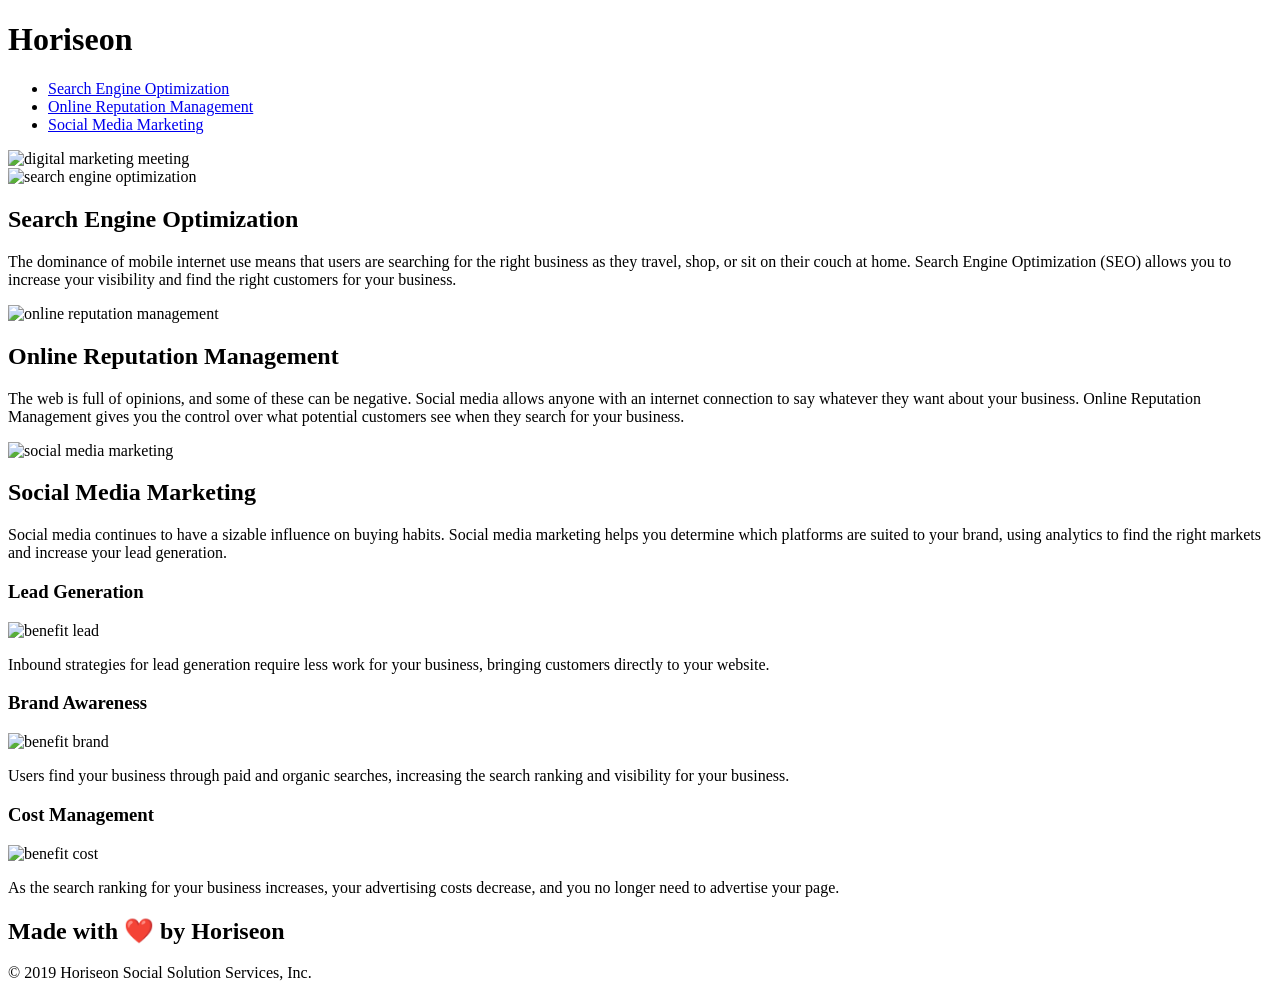
==== index.html @ 97882f19 "combined div header and h1 header together in the css file" ====
<!DOCTYPE html>
<html lang="en-us">

<head>
    <meta charset="UTF-8" />
    <link rel="stylesheet" href="C:\Users\maxev\hw1-Horiseon\style.css">
    <!--linked my css file sheet-->
    <title>Horiseon</title>
    <!--changed title-->
</head>

<body>
    <div class="header">
        <h1>Hori<span class="seo">seo</span>n</h1>
        <div>
            <ul>
                <li>
                    <a href="#search-engine-optimization">Search Engine Optimization</a>
                </li>
                <li>
                    <a href="#online-reputation-management">Online Reputation Management</a>
                </li>
                <li>
                    <a href="#social-media-marketing">Social Media Marketing</a>
                </li>
            </ul>
        </div>
    </div>
    <div class="hero">
        <img src="C:\Users\maxev\hw1-Horiseon\images\digital-marketing-meeting.jpg" alt="digital marketing meeting" width="100%" height="800px">
    </div>
    <div class="content">
        <div id="search-engine-optimization" div class="search-engine-optimization">
            <!--added a div id to make link active-->
            <img src="C:\Users\maxev\hw1-Horiseon\images\search-engine-optimization.jpg" alt="search engine optimization" class="float-left" />
            <!--got the image to load and added an alt tag
                1.added a height / removed from css selector
                2.added a width / removed fromm css selector
            -->
            <h2>Search Engine Optimization</h2>
            <p>
                The dominance of mobile internet use means that users are searching for the right business as they travel, shop, or sit on their couch at home. Search Engine Optimization (SEO) allows you to increase your visibility and find the right customers for your
                business.
            </p>
        </div>
        <div id="online-reputation-management" class="online-reputation-management">
            <img src="C:\Users\maxev\hw1-Horiseon\images\online-reputation-management.jpg" alt="online reputation management" class="float-right" />
            <!--got the image to load and added an alt tag-->
            <h2>Online Reputation Management</h2>
            <p>
                The web is full of opinions, and some of these can be negative. Social media allows anyone with an internet connection to say whatever they want about your business. Online Reputation Management gives you the control over what potential customers see
                when they search for your business.
            </p>
        </div>
        <div id="social-media-marketing" class="social-media-marketing">
            <img src="C:\Users\maxev\hw1-Horiseon\images\social-media-marketing.jpg" alt="social media marketing" class="float-left" />
            <!--got the image to laod and added an alt tag-->
            <h2>Social Media Marketing</h2>
            <p>
                Social media continues to have a sizable influence on buying habits. Social media marketing helps you determine which platforms are suited to your brand, using analytics to find the right markets and increase your lead generation.
            </p>
        </div>
    </div>
    <div class="benefits">
        <div class="benefit-lead">
            <h3>Lead Generation</h3>
            <img src="C:\Users\maxev\hw1-Horiseon\images\lead-generation.png" alt="benefit lead" />
            <!--got image to load and added an alt tag-->
            <p>
                Inbound strategies for lead generation require less work for your business, bringing customers directly to your website.
            </p>
        </div>
        <div class="benefit-brand">
            <h3>Brand Awareness</h3>
            <img src="C:\Users\maxev\hw1-Horiseon\images\brand-awareness.png" alt="benefit brand" />
            <!--got image to load and added an alt tag-->
            <p>
                Users find your business through paid and organic searches, increasing the search ranking and visibility for your business.
            </p>
        </div>
        <div class="benefit-cost">
            <h3>Cost Management</h3>
            <img src="C:\Users\maxev\hw1-Horiseon\images\cost-management.png" alt="benefit cost" />
            <!--got image to load and added an alt tag-->
            <p>
                As the search ranking for your business increases, your advertising costs decrease, and you no longer need to advertise your page.
            </p>
        </div>
    </div>
    <div class="footer">
        <h2>Made with ❤️️ by Horiseon</h2>
        <p>
            &copy; 2019 Horiseon Social Solution Services, Inc.
        </p>
    </div>
</body>

</html>
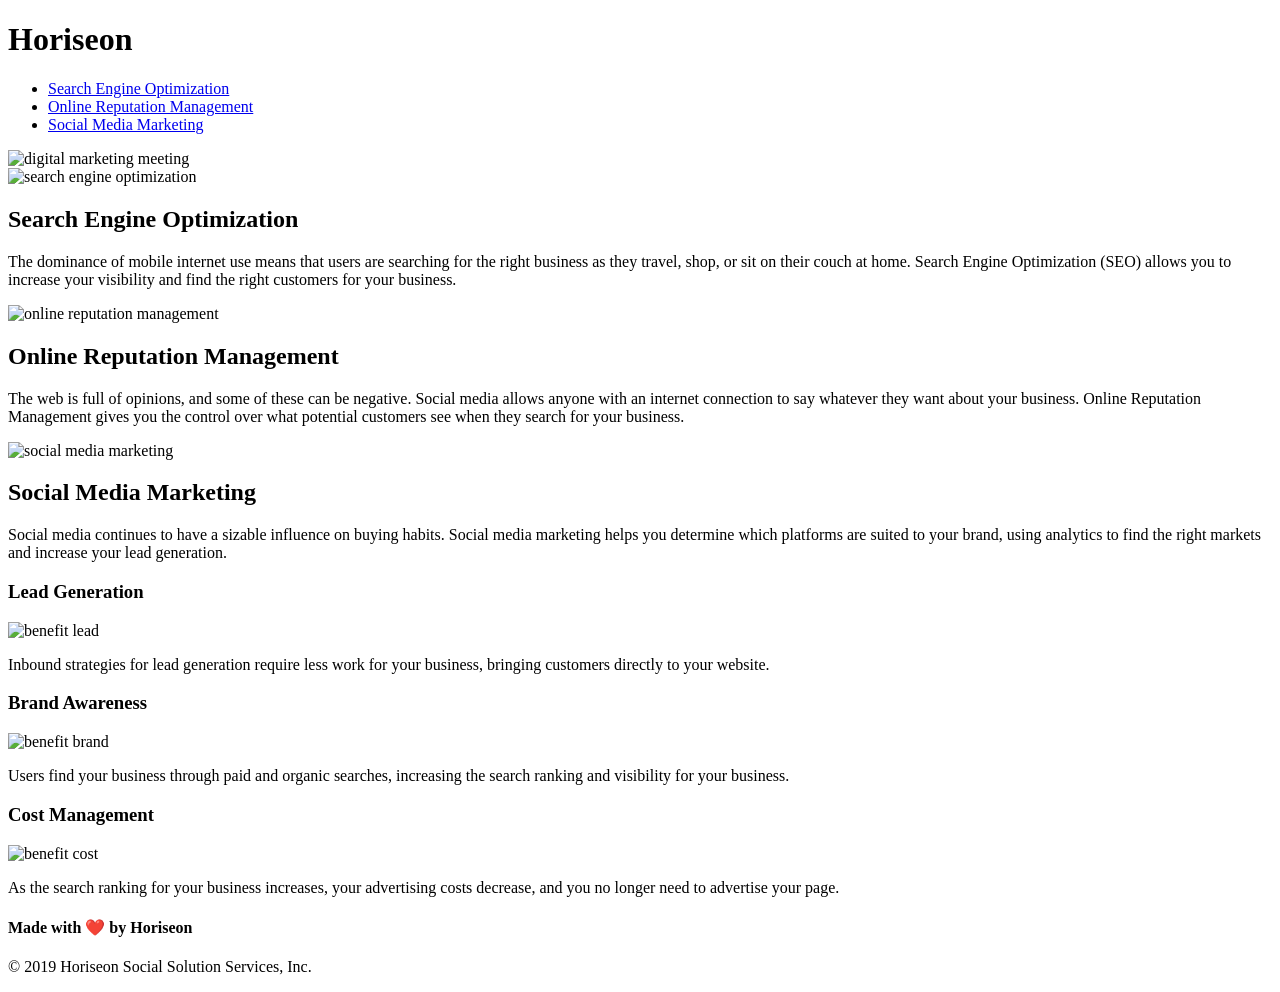
==== commit efd282ad: "changed footers h tag to h4" ====
--- a/index.html
+++ b/index.html
@@ -88,7 +88,8 @@
         </div>
     </div>
     <div class="footer">
-        <h2>Made with ❤️️ by Horiseon</h2>
+        <h4>Made with ❤️️ by Horiseon</h4>
+        <!--changed tag size-->
         <p>
             &copy; 2019 Horiseon Social Solution Services, Inc.
         </p>
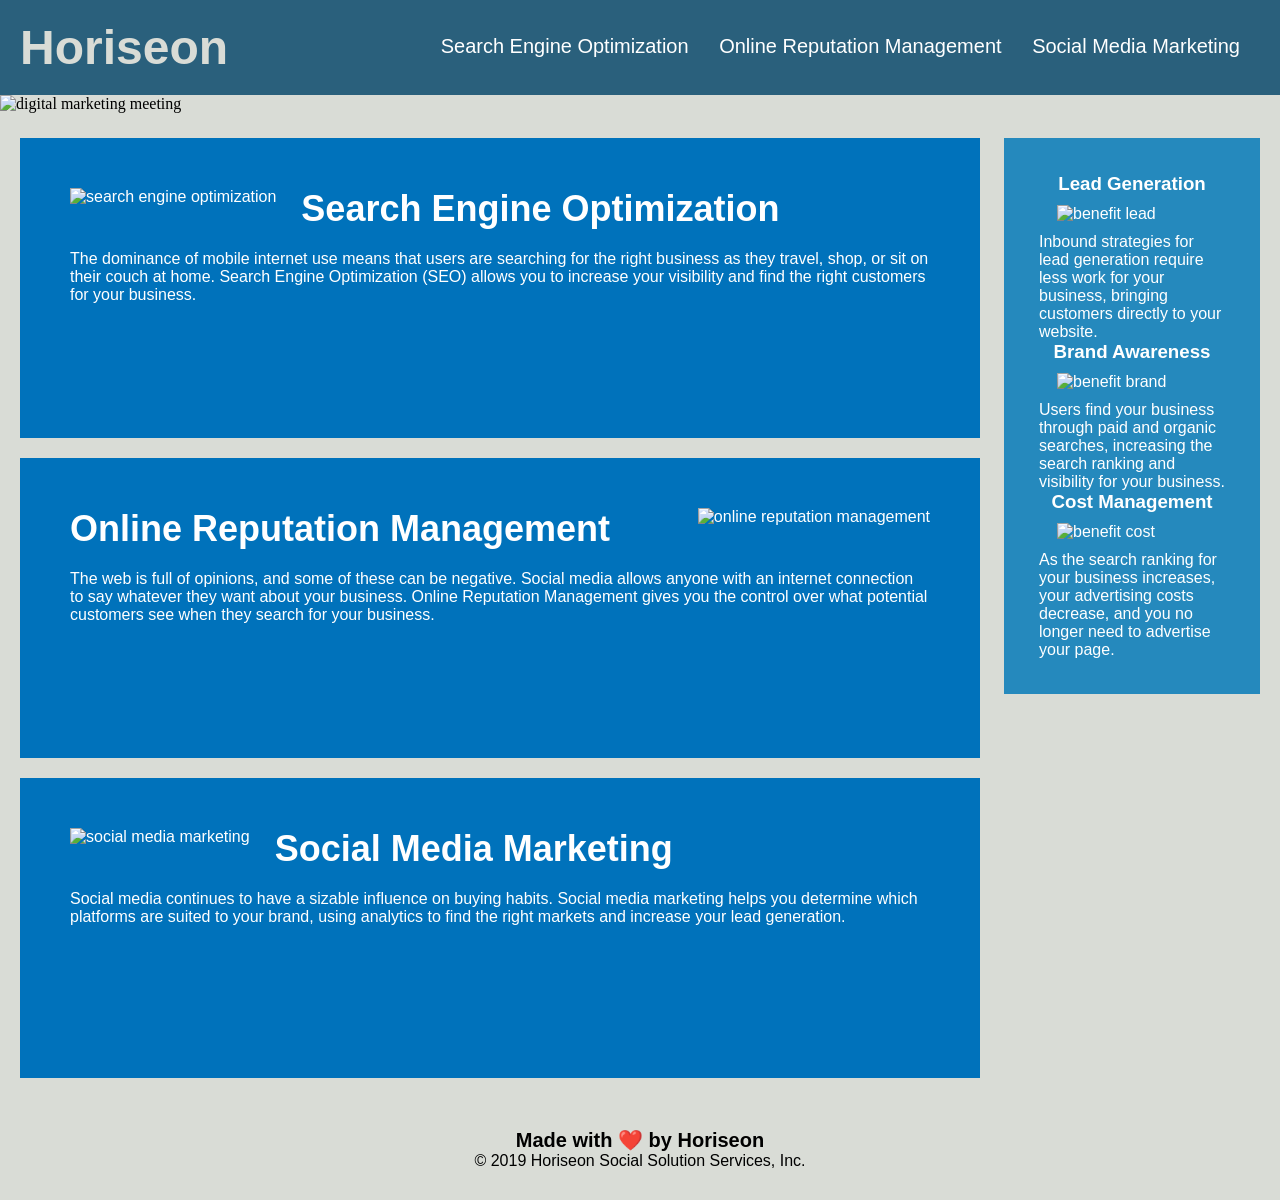
==== commit afcb6b68: "trying to link my css to my html file" ====
--- a/index.html
+++ b/index.html
@@ -3,7 +3,7 @@
 
 <head>
     <meta charset="UTF-8" />
-    <link rel="stylesheet" href="C:\Users\maxev\hw1-Horiseon\style.css">
+    <link rel="stylesheet" href="style.css">
     <!--linked my css file sheet-->
     <title>Horiseon</title>
     <!--changed title-->
--- a/style.css
+++ b/style.css
@@ -0,0 +1,156 @@
+* {
+    box-sizing: border-box;
+    padding: 0;
+    margin: 0;
+}
+
+body {
+    background-color: #d9dcd6;
+}
+
+.header {
+    padding: 20px;
+    font-family: 'Trebuchet MS', 'Lucida Sans Unicode', 'Lucida Grande', 'Lucida Sans', Arial, sans-serif;
+    background-color: #2a607c;
+    color: #ffffff;
+}
+
+.header h1 {
+    display: inline-block;
+    font-size: 48px;
+    color: #d9dcd6;
+    /*combined div header and h1 header together*/
+}
+
+.header div {
+    padding-top: 15px;
+    margin-right: 20px;
+    float: right;
+    font-family: 'Gill Sans', 'Gill Sans MT', Calibri, 'Trebuchet MS', sans-serif;
+    font-size: 20px;
+}
+
+.header div ul li {
+    display: inline-block;
+    margin-left: 25px;
+    list-style-type: none;
+    /*combined header div ul and header div ul li together*/
+}
+
+a {
+    color: #ffffff;
+    text-decoration: none;
+}
+
+.hero {
+    margin-bottom: 25px;
+    background-size: cover;
+    background-position: center;
+    /*moved image to the html file along with height and width
+        moved hero selector to sequential order
+    */
+}
+
+.content {
+    width: 75%;
+    display: inline-block;
+    margin-left: 20px;
+    /*made sequential order*/
+}
+
+.search-engine-optimization {
+    margin-bottom: 20px;
+    padding: 50px;
+    height: 300px;
+    font-family: 'Gill Sans', 'Gill Sans MT', Calibri, 'Trebuchet MS', sans-serif;
+    background-color: #0072bb;
+    color: #ffffff;
+    /*made sequential order*/
+}
+
+.online-reputation-management {
+    margin-bottom: 20px;
+    padding: 50px;
+    height: 300px;
+    font-family: 'Gill Sans', 'Gill Sans MT', Calibri, 'Trebuchet MS', sans-serif;
+    background-color: #0072bb;
+    color: #ffffff;
+    /*made sequential order*/
+}
+
+.social-media-marketing {
+    margin-bottom: 20px;
+    padding: 50px;
+    height: 300px;
+    font-family: 'Gill Sans', 'Gill Sans MT', Calibri, 'Trebuchet MS', sans-serif;
+    background-color: #0072bb;
+    color: #ffffff;
+    /*made sequential order*/
+}
+
+p {
+    font-size: 16px;
+    /*made sequential order*/
+}
+
+.search-engine-optimization img,
+.social-media-marketing img {
+    max-height: 200px;
+    float: left;
+    margin-right: 25px;
+    /*added float selector to condense code*/
+}
+
+.online-reputation-management img {
+    max-height: 200px;
+    float: right;
+    margin-left: 25px;
+    /*added float selector to condense code*/
+}
+
+h2 {
+    margin-bottom: 20px;
+    font-size: 36px;
+    /*moved selectors to be 1
+    changed selector name*/
+}
+
+.benefits {
+    margin-right: 20px;
+    padding: 35px;
+    /*changed padding to make site even on all boxes*/
+    clear: both;
+    float: right;
+    width: 20%;
+    height: 100%;
+    font-family: 'Gill Sans', 'Gill Sans MT', Calibri, 'Trebuchet MS', sans-serif;
+    background-color: #2589bd;
+    /*moved benefit lead/brand/cost to this selector*/
+    margin-bottom: 32px;
+    color: #ffffff;
+}
+
+h3 {
+    margin-bottom: 10px;
+    text-align: center;
+    /*moved h3 style sheets together
+    changed selector name*/
+}
+
+.benefit-lead img,
+.benefit-brand img,
+.benefit-cost img {
+    display: block;
+    margin: 10px auto;
+    max-width: 150px;
+    /*condensed img selectors*/
+}
+
+.footer {
+    padding: 30px;
+    clear: both;
+    font-family: 'Trebuchet MS', 'Lucida Sans Unicode', 'Lucida Grande', 'Lucida Sans', Arial, sans-serif;
+    text-align: center;
+    font-size: 20px;
+    /*moved footer h2 style sheet into footer style sheet*/
+}
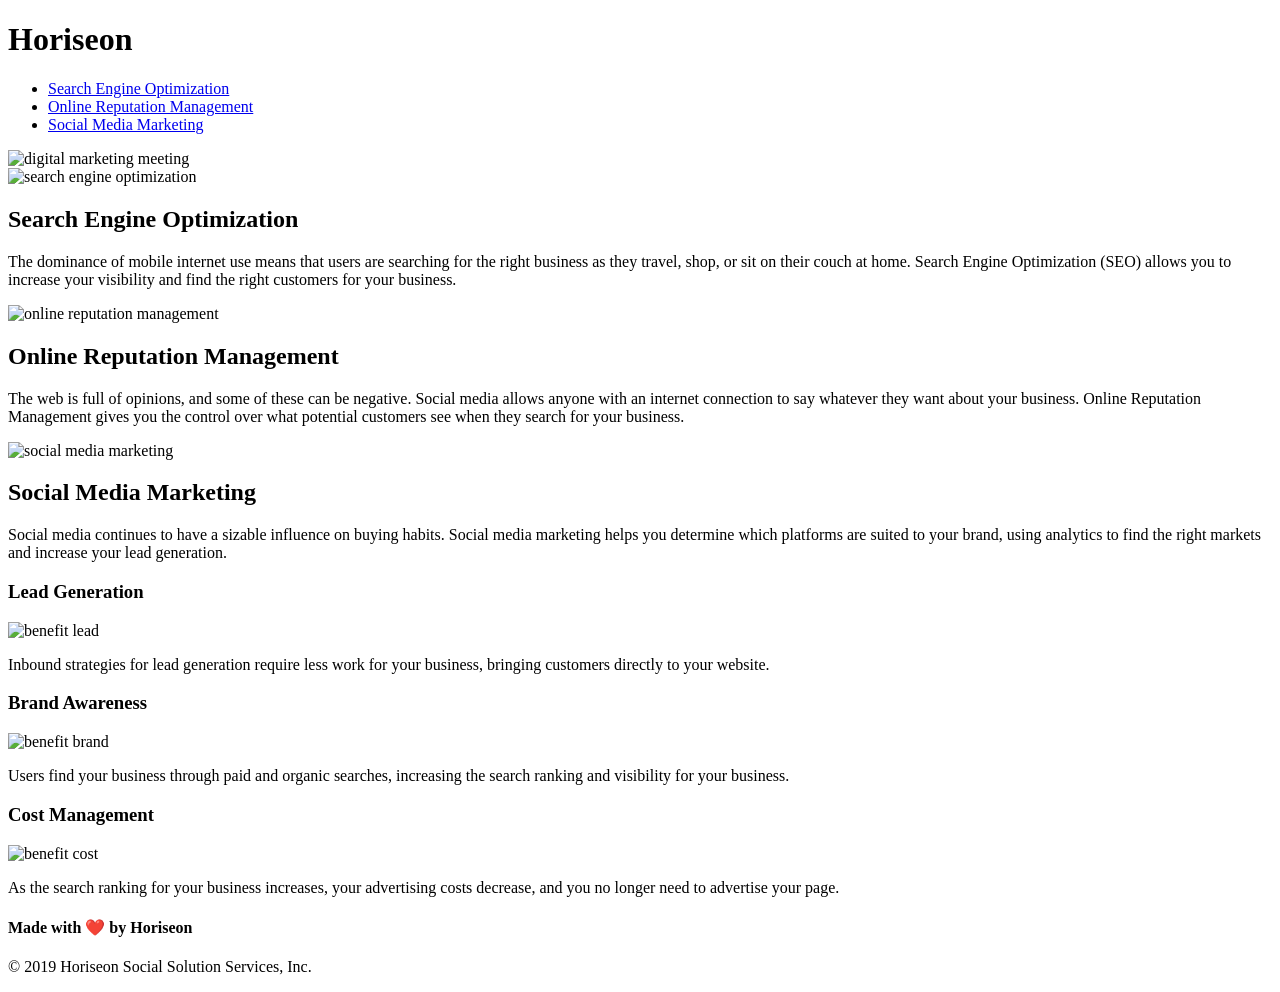
==== commit 23f6fc5f: "trying to get the page to work" ====
--- a/index.html
+++ b/index.html
@@ -3,7 +3,7 @@
 
 <head>
     <meta charset="UTF-8" />
-    <link rel="stylesheet" href="style.css">
+    <link rel="stylesheet" href="C:\Users\maxev\hw1-Horiseon\html\style.css">
     <!--linked my css file sheet-->
     <title>Horiseon</title>
     <!--changed title-->
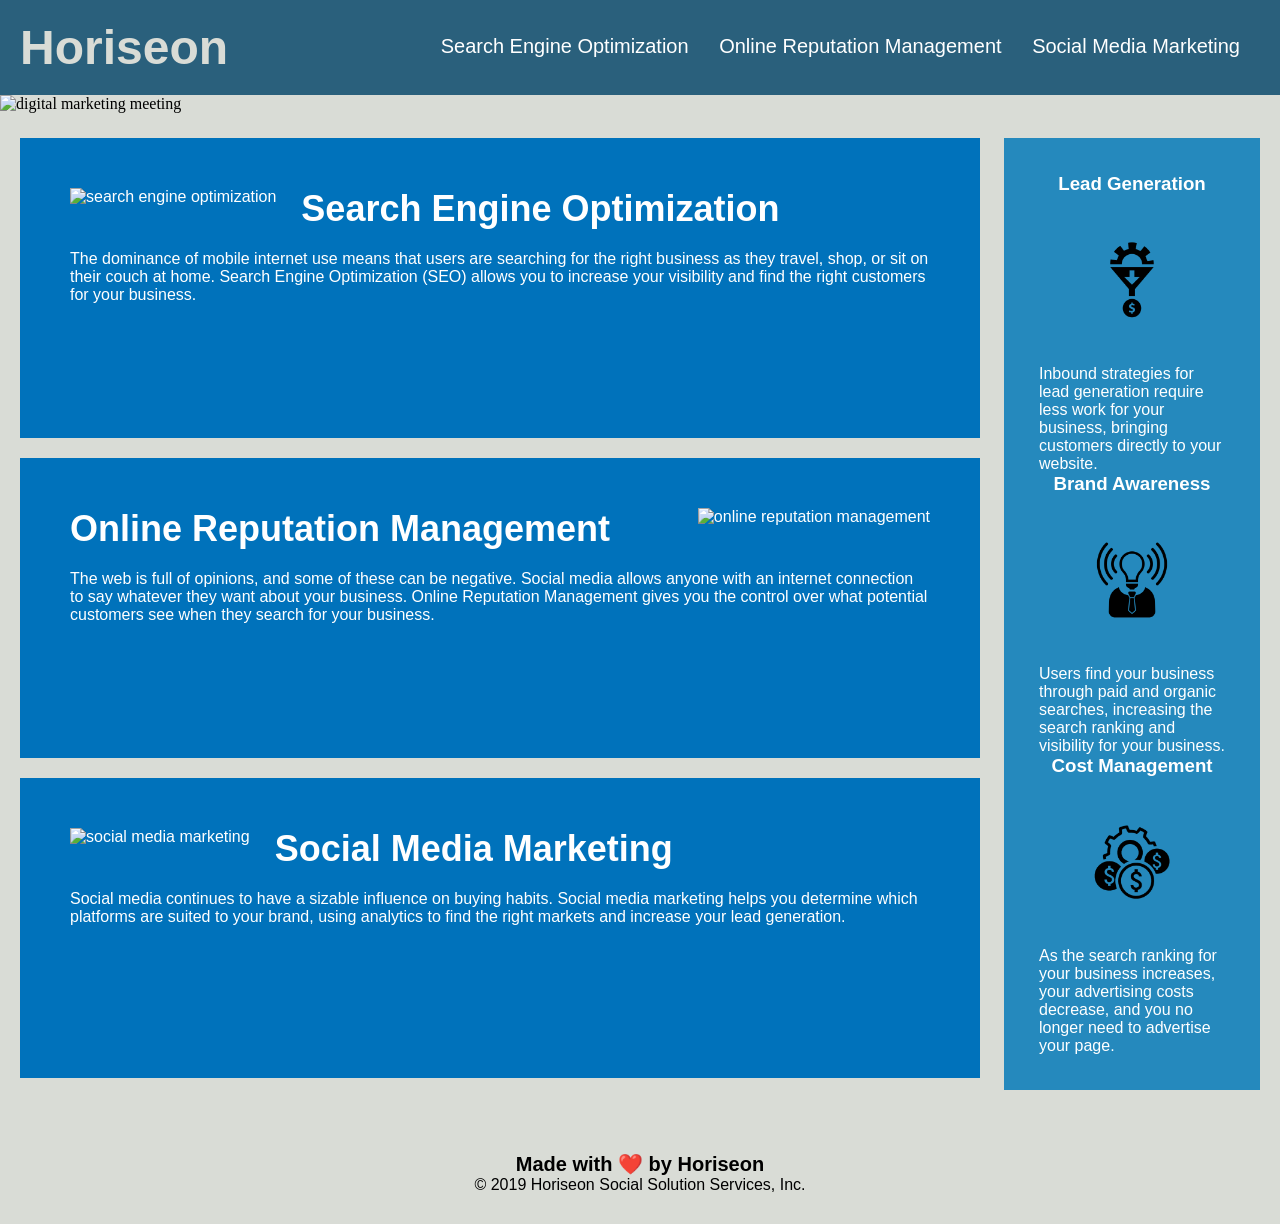
==== commit e3cfbe0f: "changed links to get the webpage to work" ====
--- a/index.html
+++ b/index.html
@@ -3,7 +3,7 @@
 
 <head>
     <meta charset="UTF-8" />
-    <link rel="stylesheet" href="C:\Users\maxev\hw1-Horiseon\html\style.css">
+    <link rel="stylesheet" href="style.css">
     <!--linked my css file sheet-->
     <title>Horiseon</title>
     <!--changed title-->
@@ -27,16 +27,16 @@
         </div>
     </div>
     <div class="hero">
-        <img src="C:\Users\maxev\hw1-Horiseon\images\digital-marketing-meeting.jpg" alt="digital marketing meeting" width="100%" height="800px">
+        <img src="images\digital-marketing-meeting.jpg" alt="digital marketing meeting" width="100%" height="800px">
+        <!--added an alt tag and got the image to load
+            1.added a height / removed from css selector
+            2.added a width / removed fromm css selector-->
     </div>
     <div class="content">
         <div id="search-engine-optimization" div class="search-engine-optimization">
             <!--added a div id to make link active-->
-            <img src="C:\Users\maxev\hw1-Horiseon\images\search-engine-optimization.jpg" alt="search engine optimization" class="float-left" />
-            <!--got the image to load and added an alt tag
-                1.added a height / removed from css selector
-                2.added a width / removed fromm css selector
-            -->
+            <img src="images\search-engine-optimization.jpg" alt="search engine optimization" class="float-left" />
+            <!--got the image to load and added an alt tag-->
             <h2>Search Engine Optimization</h2>
             <p>
                 The dominance of mobile internet use means that users are searching for the right business as they travel, shop, or sit on their couch at home. Search Engine Optimization (SEO) allows you to increase your visibility and find the right customers for your
@@ -44,7 +44,7 @@
             </p>
         </div>
         <div id="online-reputation-management" class="online-reputation-management">
-            <img src="C:\Users\maxev\hw1-Horiseon\images\online-reputation-management.jpg" alt="online reputation management" class="float-right" />
+            <img src="images\online-reputation-management.jpg" alt="online reputation management" class="float-right" />
             <!--got the image to load and added an alt tag-->
             <h2>Online Reputation Management</h2>
             <p>
@@ -53,7 +53,7 @@
             </p>
         </div>
         <div id="social-media-marketing" class="social-media-marketing">
-            <img src="C:\Users\maxev\hw1-Horiseon\images\social-media-marketing.jpg" alt="social media marketing" class="float-left" />
+            <img src="images\social-media-marketing.jpg" alt="social media marketing" class="float-left" />
             <!--got the image to laod and added an alt tag-->
             <h2>Social Media Marketing</h2>
             <p>
@@ -64,7 +64,7 @@
     <div class="benefits">
         <div class="benefit-lead">
             <h3>Lead Generation</h3>
-            <img src="C:\Users\maxev\hw1-Horiseon\images\lead-generation.png" alt="benefit lead" />
+            <img src="images\lead-generation.png" alt="benefit lead" />
             <!--got image to load and added an alt tag-->
             <p>
                 Inbound strategies for lead generation require less work for your business, bringing customers directly to your website.
@@ -72,7 +72,7 @@
         </div>
         <div class="benefit-brand">
             <h3>Brand Awareness</h3>
-            <img src="C:\Users\maxev\hw1-Horiseon\images\brand-awareness.png" alt="benefit brand" />
+            <img src="images\brand-awareness.png" alt="benefit brand" />
             <!--got image to load and added an alt tag-->
             <p>
                 Users find your business through paid and organic searches, increasing the search ranking and visibility for your business.
@@ -80,7 +80,7 @@
         </div>
         <div class="benefit-cost">
             <h3>Cost Management</h3>
-            <img src="C:\Users\maxev\hw1-Horiseon\images\cost-management.png" alt="benefit cost" />
+            <img src="images\cost-management.png" alt="benefit cost" />
             <!--got image to load and added an alt tag-->
             <p>
                 As the search ranking for your business increases, your advertising costs decrease, and you no longer need to advertise your page.
--- a/style.css
+++ b/style.css
@@ -0,0 +1,156 @@
+* {
+    box-sizing: border-box;
+    padding: 0;
+    margin: 0;
+}
+
+body {
+    background-color: #d9dcd6;
+}
+
+.header {
+    padding: 20px;
+    font-family: 'Trebuchet MS', 'Lucida Sans Unicode', 'Lucida Grande', 'Lucida Sans', Arial, sans-serif;
+    background-color: #2a607c;
+    color: #ffffff;
+}
+
+.header h1 {
+    display: inline-block;
+    font-size: 48px;
+    color: #d9dcd6;
+    /*combined div header and h1 header together*/
+}
+
+.header div {
+    padding-top: 15px;
+    margin-right: 20px;
+    float: right;
+    font-family: 'Gill Sans', 'Gill Sans MT', Calibri, 'Trebuchet MS', sans-serif;
+    font-size: 20px;
+}
+
+.header div ul li {
+    display: inline-block;
+    margin-left: 25px;
+    list-style-type: none;
+    /*combined header div ul and header div ul li together*/
+}
+
+a {
+    color: #ffffff;
+    text-decoration: none;
+}
+
+.hero {
+    margin-bottom: 25px;
+    background-size: cover;
+    background-position: center;
+    /*moved image to the html file along with height and width
+        moved hero selector to sequential order
+    */
+}
+
+.content {
+    width: 75%;
+    display: inline-block;
+    margin-left: 20px;
+    /*made sequential order*/
+}
+
+.search-engine-optimization {
+    margin-bottom: 20px;
+    padding: 50px;
+    height: 300px;
+    font-family: 'Gill Sans', 'Gill Sans MT', Calibri, 'Trebuchet MS', sans-serif;
+    background-color: #0072bb;
+    color: #ffffff;
+    /*made sequential order*/
+}
+
+.online-reputation-management {
+    margin-bottom: 20px;
+    padding: 50px;
+    height: 300px;
+    font-family: 'Gill Sans', 'Gill Sans MT', Calibri, 'Trebuchet MS', sans-serif;
+    background-color: #0072bb;
+    color: #ffffff;
+    /*made sequential order*/
+}
+
+.social-media-marketing {
+    margin-bottom: 20px;
+    padding: 50px;
+    height: 300px;
+    font-family: 'Gill Sans', 'Gill Sans MT', Calibri, 'Trebuchet MS', sans-serif;
+    background-color: #0072bb;
+    color: #ffffff;
+    /*made sequential order*/
+}
+
+p {
+    font-size: 16px;
+    /*made sequential order*/
+}
+
+.search-engine-optimization img,
+.social-media-marketing img {
+    max-height: 200px;
+    float: left;
+    margin-right: 25px;
+    /*added float selector to condense code*/
+}
+
+.online-reputation-management img {
+    max-height: 200px;
+    float: right;
+    margin-left: 25px;
+    /*added float selector to condense code*/
+}
+
+h2 {
+    margin-bottom: 20px;
+    font-size: 36px;
+    /*moved selectors to be 1
+    changed selector name*/
+}
+
+.benefits {
+    margin-right: 20px;
+    padding: 35px;
+    /*changed padding to make site even on all boxes*/
+    clear: both;
+    float: right;
+    width: 20%;
+    height: 100%;
+    font-family: 'Gill Sans', 'Gill Sans MT', Calibri, 'Trebuchet MS', sans-serif;
+    background-color: #2589bd;
+    /*moved benefit lead/brand/cost to this selector*/
+    margin-bottom: 32px;
+    color: #ffffff;
+}
+
+h3 {
+    margin-bottom: 10px;
+    text-align: center;
+    /*moved h3 style sheets together
+    changed selector name*/
+}
+
+.benefit-lead img,
+.benefit-brand img,
+.benefit-cost img {
+    display: block;
+    margin: 10px auto;
+    max-width: 150px;
+    /*condensed img selectors*/
+}
+
+.footer {
+    padding: 30px;
+    clear: both;
+    font-family: 'Trebuchet MS', 'Lucida Sans Unicode', 'Lucida Grande', 'Lucida Sans', Arial, sans-serif;
+    text-align: center;
+    font-size: 20px;
+    /*moved footer h2 style sheet into footer style sheet*/
+}
